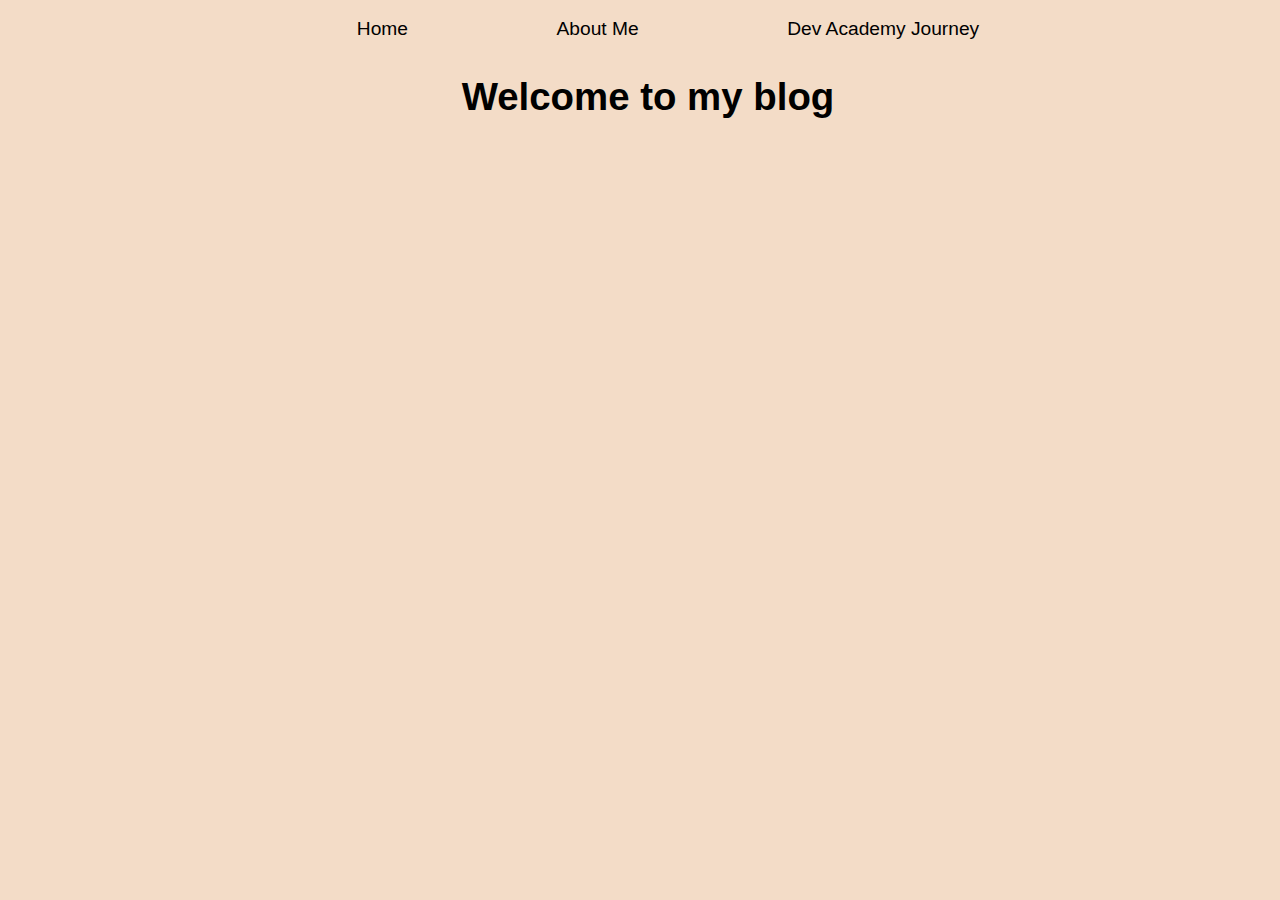
==== index.html @ f6feaa3d "Relinking html files to the index.html" ====
<!DOCTYPE html>

<!-- This is a oomment and you do this by Command / -->
<html>
  <head>
    <title>Blog</title>
    <meta charset="UTF-8">
    <meta name="viewport" content="width=device-width, initial-scale=1.0">
    <link href="../styles/html-css.css" rel="stylesheet" type="text/css"> 
    <link href="https://fonts.googleapis.com/css2?family=Titan+One&display=swap" rel="stylesheet">
  </head>

  
      <header class="main-header">
        <nav class="nav main-nav">
          <ul>
            <li><a href="index.html">Home</li></a> 
            <li><a href="index.html">About Me</li></a>
            <li><a href="index.html">Dev Academy Journey</li></a>
          </ul>
  
        <h1>Welcome to my blog</h1>
    </header>
  

    <body>
    <div class="center">

<!-- 
      <div class="column">
      <div class="card"> 
      <div class="sprint-headings"><a href="copy.html">Placeholder</a></div>
      <p>Sprint 1 text</p>
      <p>Sprint 1 text</p>
      <p>Sprint 1 text</p>
        </div>
      </div>
    </div>
  
    <div class="column">
      <div class="card"> 
        <div class="sprint-headings"><a href="/blog/html-css.html">Sprint 2</a></div>
        <figure>
          <img class="img" src="https://images.unsplash.com/photo-1587674102982-f1074544fbaf?ixlib=rb-1.2.1&ixid=MnwxMjA3fDB8MHxwaG90by1wYWdlfHx8fGVufDB8fHx8&auto=format&fit=crop&w=389&q=80" alt="SZA Bright Lights" style="width:100%">
          <figcaption class="img-caption">SZA Blinding Lights</figcaption>
        </figure>
        <p>Sprint 2 text</p>
        <p>Sprint 2 text</p>
        <p>Sprint 2 text</p>
          </div>
        </div>
      </div>

      <div class="column">
        <div class="card"> 
          <div class="sprint-headings"><a href="copy.html">Placeholder</a></div>
          <figure>
            <img class="img" src="https://images.unsplash.com/photo-1587674102982-f1074544fbaf?ixlib=rb-1.2.1&ixid=MnwxMjA3fDB8MHxwaG90by1wYWdlfHx8fGVufDB8fHx8&auto=format&fit=crop&w=389&q=80" alt="SZA Bright Lights" style="width:100%">
            <figcaption class="img-caption">SZA Blinding Lights</figcaption>
          </figure>
          <p>Sprint 3 text</p>
          <p>Sprint 3 text</p>
          <p>Sprint 3 text</p>
            </div>
          </div>
      </div>
    </div>
  </div> -->


  </body>

</html>
---- styles/html-css.css ----
* {
  box-sizing: border-box;
  font-family:Verdana, Geneva, Tahoma, sans-serif;
  color: rgb(0, 0, 0);
  background-color: rgb(243, 220, 199);
}

/* navigation */
.main-header {
  background-size: cover;
  padding-bottom: 30px;
  }

.main-nav li {
  padding: 5% 5%;
}

.nav ul {
  margin: 0;
}

.nav li {
  display: inline;
}

.nav a {
  display: inline-block;
  padding: .5em;
  text-decoration: none;
}

.main-nav {
  text-align: center;
  font-size: 1.2rem;
  font-weight: lighter;
  justify-content: center;
  border-width: 0vmax;
  color: black; 
}

.nav a:hover {
  background-color:white;
}


/* Headers */

#header {
  font-size: 27px;
  text-align: center;
  padding: 10px;
  font-family: 'Segoe UI', Tahoma, Geneva, Verdana, sans-serif;
}

.h2 {
  font-size: 25px;
  text-align: center;
  padding: 10px;
  font-family: 'Segoe UI', Tahoma, Geneva, Verdana, sans-serif;
}

.h3 {
  font-size: 20px;
  text-align: center;
  padding: 10px;
  font-family: 'Segoe UI', Tahoma, Geneva, Verdana, sans-serif;
}

/* Paragraphs */
.text-styling {
  font-size: 16px;
  padding: 5px;
}

.small-detail {
  font-size: 12px;
  font-display: block;
  height: auto;
  max-width: 50%;
  padding: 0.5%;
  margin: auto;
}

.box {
height: auto;
max-width: 50%;
padding: 0.5%;
border: 5px solid black;
margin: auto;
}

img {
  border-radius: 50px;
  max-width: 100%;
  height: 500px; 
  margin-left: auto;
  margin-right: auto; 
  display: block; 
}

#example-images {
  margin-top: 20px;
  border-radius: 10px;
  width: 500px;
  height: 300px; 
}

.example-images {
  border-radius: 10px;
  width: 500px;
  height: 300px; 
}



/* Trying to align the 3 cards I've created */
.row {
  align-items: center;
  display: flex;
  align-items: center;
  justify-content: center;
  
}
.column {
  float: left;
  width: 30%;
  padding: 0 10px;
}

.row:after {
  content:"";
  display: table;
  clear: both; 
}

/* Responsive CSS */

@media screen and (min-width: 320px) {
  body {
  width: 100%;
  font-size:14px;
 } 
}

@media screen and (min-width: 768px) {
  body {
 font-size: 18px;
 } 
}

@media screen and (min-width: 1200px) {
  body {
  font-size: 20px;
 } 
}
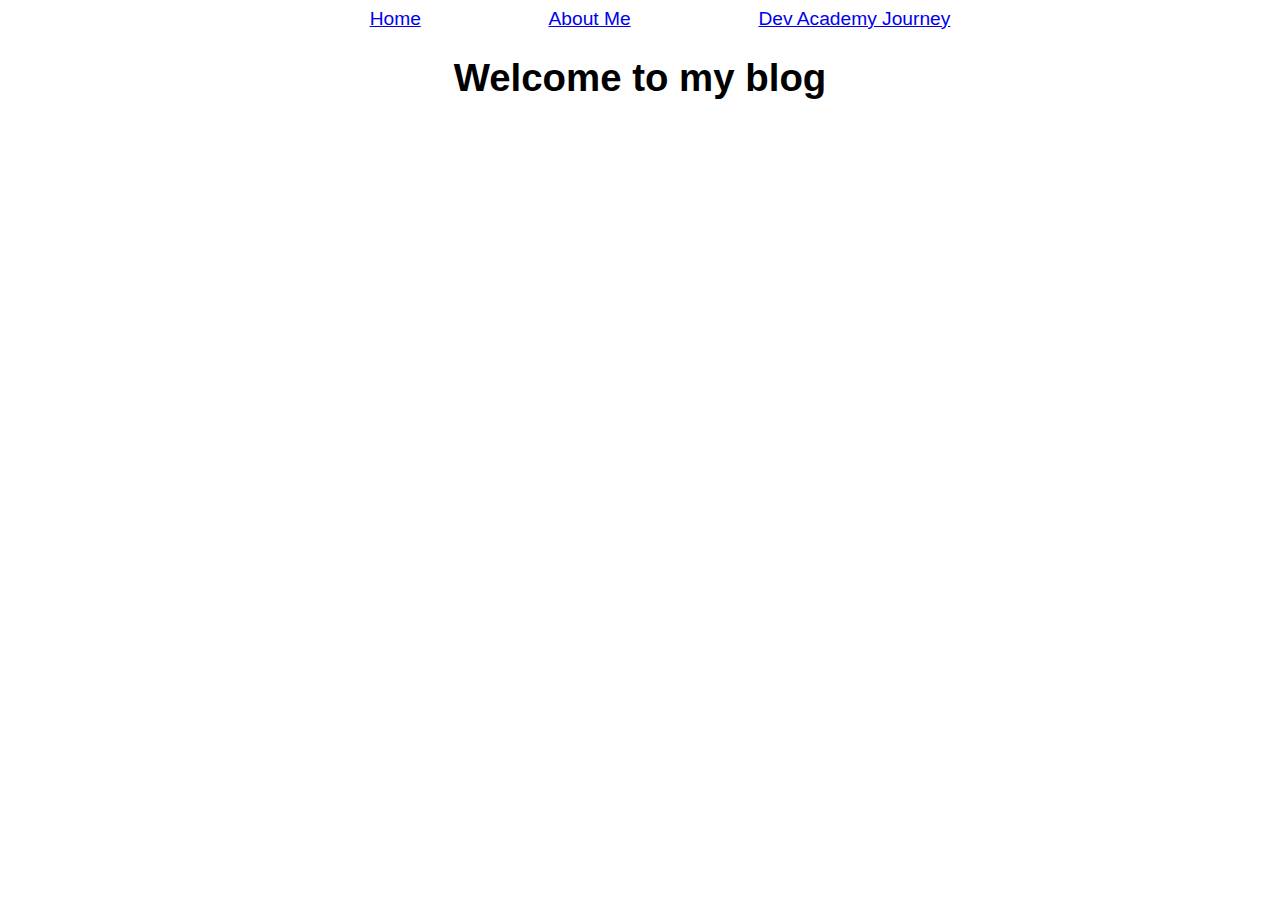
==== commit a8eaa5e2: "Merge CSS files into one and re-link html files to the sole  correct CSS file" ====
--- a/index.html
+++ b/index.html
@@ -6,10 +6,10 @@
     <title>Blog</title>
     <meta charset="UTF-8">
     <meta name="viewport" content="width=device-width, initial-scale=1.0">
-    <link href="../styles/html-css.css" rel="stylesheet" type="text/css"> 
+    <link href="/styles/main.css" rel="stylesheet" type="text/css"> 
     <link href="https://fonts.googleapis.com/css2?family=Titan+One&display=swap" rel="stylesheet">
   </head>
-
+  <body>
   
       <header class="main-header">
         <nav class="nav main-nav">
@@ -23,7 +23,7 @@
     </header>
   
 
-    <body>
+    
     <div class="center">
 
 <!-- 
@@ -50,7 +50,6 @@
           </div>
         </div>
       </div>
-
       <div class="column">
         <div class="card"> 
           <div class="sprint-headings"><a href="copy.html">Placeholder</a></div>
@@ -70,4 +69,4 @@
 
   </body>
 
-</html>
+</html>--- a/styles/main.css
+++ b/styles/main.css
@@ -0,0 +1,203 @@
+* {
+  box-sizing: border-box;
+  font-family:Verdana, Geneva, Tahoma, sans-serif
+}
+
+
+/* navigation */
+.nav ul {
+  margin: 0;
+}
+
+.nav li {
+  display: inline;
+}
+
+/* .nav a {
+  display: inline-block;
+  padding: .5em;
+  text-decoration: none;
+} */
+
+.main-nav {
+  text-align: center;
+  font-size: 1.2rem;
+  font-weight: lighter;
+  justify-content: center;
+  border-width: 0vmax;
+  color: black; 
+  font-family: 'Poppins', sans-serif; 
+
+}
+
+.main-nav li {
+  padding: 5% 5%;
+}
+
+.nav a:hover {
+  background-color:white;
+}
+
+/* Header */
+.main-header {
+/* background-image: url(placeholder); */
+/* background-color: rgb(243, 220, 199); */
+background-size: cover;
+padding-bottom: 30px;
+}
+
+.header {
+background-color: black;
+font-size: 10px;
+text-align: center; 
+padding: 50px;
+}
+
+#main-heading {
+font-family: 'Poppins', sans-serif; 
+text-decoration-style: solid;
+}
+
+.sprint-headings {
+  font-size: 20px;
+  text-align: center;
+  text-decoration: none;
+}
+.sprint-headings a:hover {
+  background-color:white;
+}
+
+/* BOX MODEL */
+
+/* Create three unequal columns that floats next to each other */
+/* .content {
+  max-width: 500px;
+  margin: auto;
+  background: white;
+  padding: 10px;
+} */
+
+.column {
+  float: left;
+  padding: 10px;
+}
+
+Left and right column
+.column.side {
+  width: 50%;
+}
+
+/* Middle column
+.column.middle {
+  width: 50%;
+}  */
+
+/* Clear floats after the columns */
+.row:after {
+  content: "";
+  display: table;
+  clear: both;
+} 
+
+.flex-container {
+  display: flex;
+  flex-direction: column;
+  flex-wrap: wrap;
+  align-items: center;}
+
+.flex-container > div {
+  background-color: bisque;
+  width: 900px;
+  margin: 10px;
+  padding: 30px;
+}
+/* Trying to align the 3 cards I've created */
+/* .column {
+  float: left;
+  width: 25%;
+  padding: 0 10px;
+} */
+
+/* .row {
+  align-items: center;
+  display: inline-block;
+  align-items: center;
+  justify-content: center;
+  height: auto;
+}
+
+.row:after {
+  content:"";
+  display: table;
+  clear: both; 
+} */
+
+/* Paragraphs */
+.paragraph-heading {
+font-size: 18px;
+font-weight: 700;
+font-family: 'Poppins', sans-serif; 
+}
+
+.paragraph-body {
+  color: rgb(12, 0, 0);
+  text-align: center;
+  font-size: 14px;
+  font-family: 'Poppins', sans-serif; 
+}
+.ul-para {
+  list-style-type: circle;
+}
+
+/* Images */
+.img-caption {
+  text-align: center;
+  font-family: 'Poppins', sans-serif; 
+  font-size: 12px;
+  margin-top: 2px;
+}
+.img {
+  border-radius: 50px;
+  max-width: 100%;
+  height: auto; 
+  margin-left: auto;
+  margin-right: auto; 
+  display: block; 
+}
+#loop-image {
+  width: 75%;
+  /* height: 500px; */
+  object-fit: contain;
+  /* border-radius: 50px; */
+  /* width: 25%; */
+  padding: 0 10px;
+
+}
+
+/* Responsive CSS */
+.wrapper {overflow: auto;}
+
+@media screen and (min-width: 480px) {
+  #leftsidebar {width: 200px; float: left;}
+  #main {margin-left: 216px;}
+}
+#main {margin-left: 4px;}
+
+/* @media screen and (min-width: 320px) {
+  body {
+  width: 100%;
+  font-size:14px;
+ } 
+}
+
+@media screen and (min-width: 768px) {
+  body {
+ font-size: 18px;
+ } 
+}
+
+@media screen and (min-width: 1200px) {
+  body {
+  font-size: 20px;
+ } 
+} */
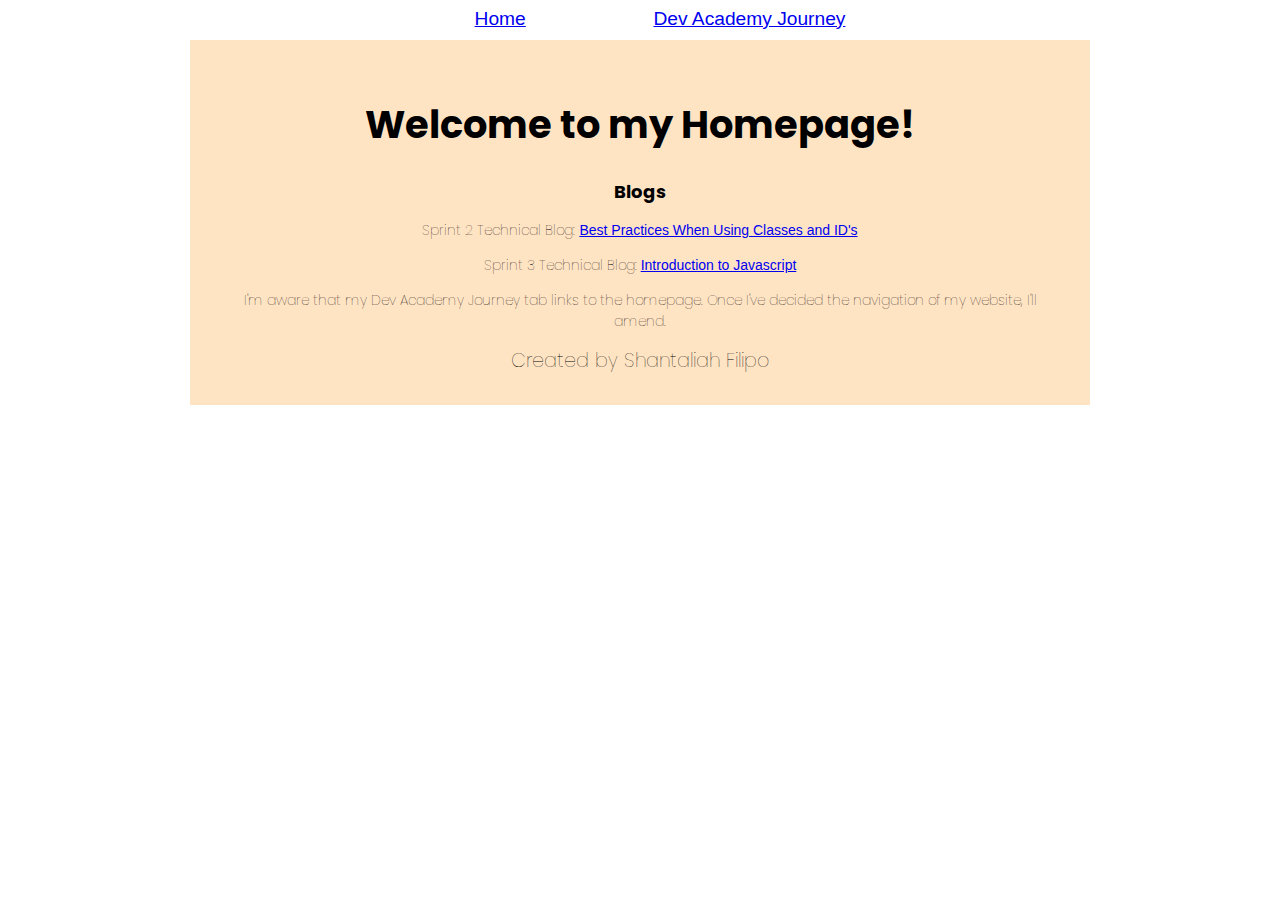
==== commit a4b5fd62: "Link blog posts to the homepage. Have fixed the navigation between my blog pages so that when you se" ====
--- a/index.html
+++ b/index.html
@@ -1,72 +1,53 @@
 <!DOCTYPE html>
+<html>
 
-<!-- This is a oomment and you do this by Command / -->
-<html>
-  <head>
-    <title>Blog</title>
-    <meta charset="UTF-8">
-    <meta name="viewport" content="width=device-width, initial-scale=1.0">
-    <link href="/styles/main.css" rel="stylesheet" type="text/css"> 
-    <link href="https://fonts.googleapis.com/css2?family=Titan+One&display=swap" rel="stylesheet">
-  </head>
-  <body>
-  
-      <header class="main-header">
-        <nav class="nav main-nav">
-          <ul>
-            <li><a href="index.html">Home</li></a> 
-            <li><a href="index.html">About Me</li></a>
-            <li><a href="index.html">Dev Academy Journey</li></a>
-          </ul>
-  
-        <h1>Welcome to my blog</h1>
-    </header>
-  
+<head>
+  <title>Homepage</title>
+  <meta charset="UTF-8">
+  <!-- <meta name="viewport" content="width=device-width"> -->
+  <meta name="viewport" content="width=device-width, initial-scale=1.0">
+  <link rel="preconnect" href="https://fonts.googleapis.com">
+  <link rel="preconnect" href="https://fonts.gstatic.com" crossorigin>
+  <link href="https://fonts.googleapis.com/css2?family=Poppins:wght@100&family=Titan+One&display=swap" rel="stylesheet">
+  <!-- <link href="https://fonts.googleapis.com/css2?family=Fira+Code&display=swap" rel="stylesheet"> -->
+  <link href="styles/main.css" rel="stylesheet" type="text/css">
+  <link href="https://fonts.googleapis.com/css2?family=Titan+One&display=swap" rel="stylesheet">
+</head>
 
-    
-    <div class="center">
+<body>
 
-<!-- 
-      <div class="column">
-      <div class="card"> 
-      <div class="sprint-headings"><a href="copy.html">Placeholder</a></div>
-      <p>Sprint 1 text</p>
-      <p>Sprint 1 text</p>
-      <p>Sprint 1 text</p>
-        </div>
-      </div>
-    </div>
-  
-    <div class="column">
-      <div class="card"> 
-        <div class="sprint-headings"><a href="/blog/html-css.html">Sprint 2</a></div>
-        <figure>
-          <img class="img" src="https://images.unsplash.com/photo-1587674102982-f1074544fbaf?ixlib=rb-1.2.1&ixid=MnwxMjA3fDB8MHxwaG90by1wYWdlfHx8fGVufDB8fHx8&auto=format&fit=crop&w=389&q=80" alt="SZA Bright Lights" style="width:100%">
-          <figcaption class="img-caption">SZA Blinding Lights</figcaption>
-        </figure>
-        <p>Sprint 2 text</p>
-        <p>Sprint 2 text</p>
-        <p>Sprint 2 text</p>
-          </div>
-        </div>
-      </div>
-      <div class="column">
-        <div class="card"> 
-          <div class="sprint-headings"><a href="copy.html">Placeholder</a></div>
-          <figure>
-            <img class="img" src="https://images.unsplash.com/photo-1587674102982-f1074544fbaf?ixlib=rb-1.2.1&ixid=MnwxMjA3fDB8MHxwaG90by1wYWdlfHx8fGVufDB8fHx8&auto=format&fit=crop&w=389&q=80" alt="SZA Bright Lights" style="width:100%">
-            <figcaption class="img-caption">SZA Blinding Lights</figcaption>
-          </figure>
-          <p>Sprint 3 text</p>
-          <p>Sprint 3 text</p>
-          <p>Sprint 3 text</p>
-            </div>
-          </div>
-      </div>
-    </div>
-  </div> -->
+  <header class="main-header">
+    <nav class="nav main-nav">
+      <ul>
+        <li><a href="../index.html">Home</li></a>
+        <li><a href="../index.html">Dev Academy Journey</li></a>
+      </ul>
+
+    <div class="flex-container">
+      <div>
+      <h1 id="main-heading">Welcome to my Homepage! </h1>
+
+      <h2 class="paragraph-heading">Blogs</h2>
+
+      <p class="paragraph-body">Sprint 2 Technical Blog: 
+      <a href="../shantaliah-filipo.github.io/blog/html-css.html">Best Practices When Using Classes and ID's</a></p>
+
+      <p class="paragraph-body">Sprint 3 Technical Blog:
+      <a href="../shantaliah-filipo.github.io/blog/javascript-dom.html">Introduction to Javascript</a></p>
+
+      <p class="paragraph-body">I'm aware that my Dev Academy Journey tab links to the homepage. Once I've decided the navigation of my website, I'll amend.</p>
+
+
+
+
+
+
+
+      <!-- <img src="https://images.unsplash.com/photo-1587674102982-f1074544fbaf?ixlib=rb-1.2.1&ixid=MnwxMjA3fDB8MHxwaG90by1wYWdlfHx8fGVufDB8fHx8&auto=format&fit=crop&w=389&q=80" width="50%" height="50%" alt="SZA Bright Lights">
+      <p class="img-caption">Tester image - SZA Binding lights</p> -->
 
 
   </body>
 
+  <footer id="main-heading">Created by Shantaliah Filipo</footer>
 </html>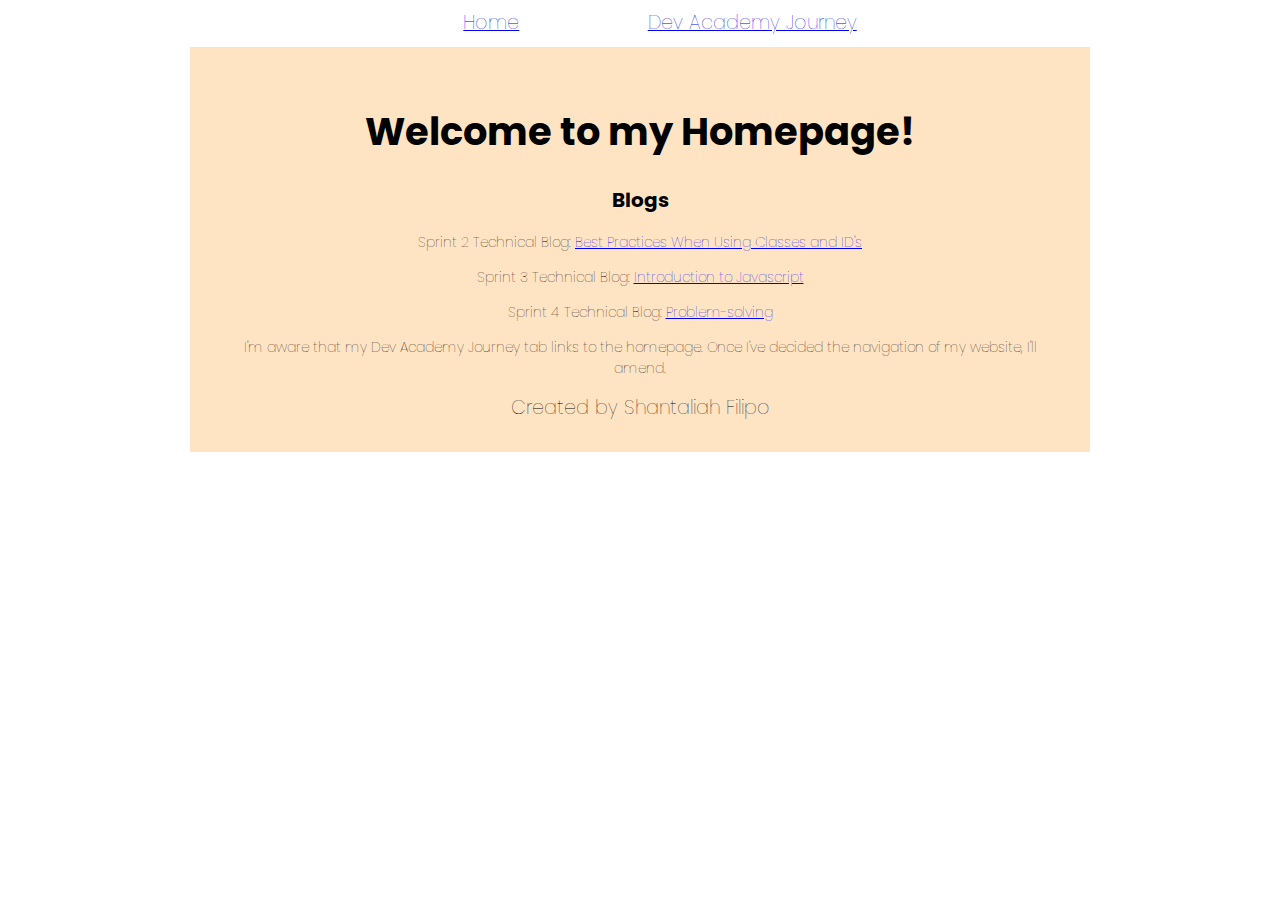
==== commit 2ded8b96: "Add S4 Tech Blog link to homepage" ====
--- a/index.html
+++ b/index.html
@@ -19,8 +19,8 @@
   <header class="main-header">
     <nav class="nav main-nav">
       <ul>
-        <li><a href="../index.html">Home</li></a>
-        <li><a href="../index.html">Dev Academy Journey</li></a>
+        <li><a href="index.html">Home</li></a>
+        <li><a href="index.html">Dev Academy Journey</li></a>
       </ul>
 
     <div class="flex-container">
@@ -30,10 +30,13 @@
       <h2 class="paragraph-heading">Blogs</h2>
 
       <p class="paragraph-body">Sprint 2 Technical Blog: 
-      <a href="../shantaliah-filipo.github.io/blog/html-css.html">Best Practices When Using Classes and ID's</a></p>
+      <a href="/blog/html-css.html">Best Practices When Using Classes and ID's</a></p>
 
       <p class="paragraph-body">Sprint 3 Technical Blog:
-      <a href="../shantaliah-filipo.github.io/blog/javascript-dom.html">Introduction to Javascript</a></p>
+      <a href="/blog/javascript-dom.html">Introduction to Javascript</a></p>
+
+      <p class="paragraph-body">Sprint 4 Technical Blog:
+      <a href="/blog/javascript-dom.html">Problem-solving</a></p>
 
       <p class="paragraph-body">I'm aware that my Dev Academy Journey tab links to the homepage. Once I've decided the navigation of my website, I'll amend.</p>
 
--- a/styles/main.css
+++ b/styles/main.css
@@ -1,6 +1,6 @@
 * {
   box-sizing: border-box;
-  font-family:Verdana, Geneva, Tahoma, sans-serif
+  /* font-family:Verdana, Geneva, Tahoma, sans-serif */
 }
 
 
@@ -44,6 +44,8 @@
 /* background-color: rgb(243, 220, 199); */
 background-size: cover;
 padding-bottom: 30px;
+font-family: 'Poppins', sans-serif;
+text-align: center;
 }
 
 .header {
@@ -56,49 +58,10 @@
 #main-heading {
 font-family: 'Poppins', sans-serif; 
 text-decoration-style: solid;
-}
-
-.sprint-headings {
-  font-size: 20px;
-  text-align: center;
-  text-decoration: none;
-}
-.sprint-headings a:hover {
-  background-color:white;
+text-align: center;
 }
 
 /* BOX MODEL */
-
-/* Create three unequal columns that floats next to each other */
-/* .content {
-  max-width: 500px;
-  margin: auto;
-  background: white;
-  padding: 10px;
-} */
-
-.column {
-  float: left;
-  padding: 10px;
-}
-
-Left and right column
-.column.side {
-  width: 50%;
-}
-
-/* Middle column
-.column.middle {
-  width: 50%;
-}  */
-
-/* Clear floats after the columns */
-.row:after {
-  content: "";
-  display: table;
-  clear: both;
-} 
-
 .flex-container {
   display: flex;
   flex-direction: column;
@@ -111,13 +74,19 @@
   margin: 10px;
   padding: 30px;
 }
-/* Trying to align the 3 cards I've created */
+/* Images */
+
 /* .column {
   float: left;
-  width: 25%;
-  padding: 0 10px;
+  width: 50%;
+  padding: 5px;
+}
+
+.row::after {
+  content: "";
+  clear: both;
+  display: table;
 } */
-
 /* .row {
   align-items: center;
   display: inline-block;
@@ -134,9 +103,17 @@
 
 /* Paragraphs */
 .paragraph-heading {
-font-size: 18px;
+font-size: 20px;
 font-weight: 700;
 font-family: 'Poppins', sans-serif; 
+text-align: center;
+text-decoration: double;
+}
+.paragraph-subheading {
+  font-size: 16px;
+  font-weight: 700;
+  font-family: 'Poppins', sans-serif;
+  text-align: center;
 }
 
 .paragraph-body {
@@ -157,7 +134,7 @@
   margin-top: 2px;
 }
 .img {
-  border-radius: 50px;
+  /* border-radius: 50px; */
   max-width: 100%;
   height: auto; 
   margin-left: auto;
@@ -168,10 +145,17 @@
   width: 75%;
   /* height: 500px; */
   object-fit: contain;
-  /* border-radius: 50px; */
-  /* width: 25%; */
   padding: 0 10px;
 
+}
+
+.row {
+  display: flex;
+}
+
+.column {
+  flex: 33.33%;
+  padding: 5px;
 }
 
 /* Responsive CSS */
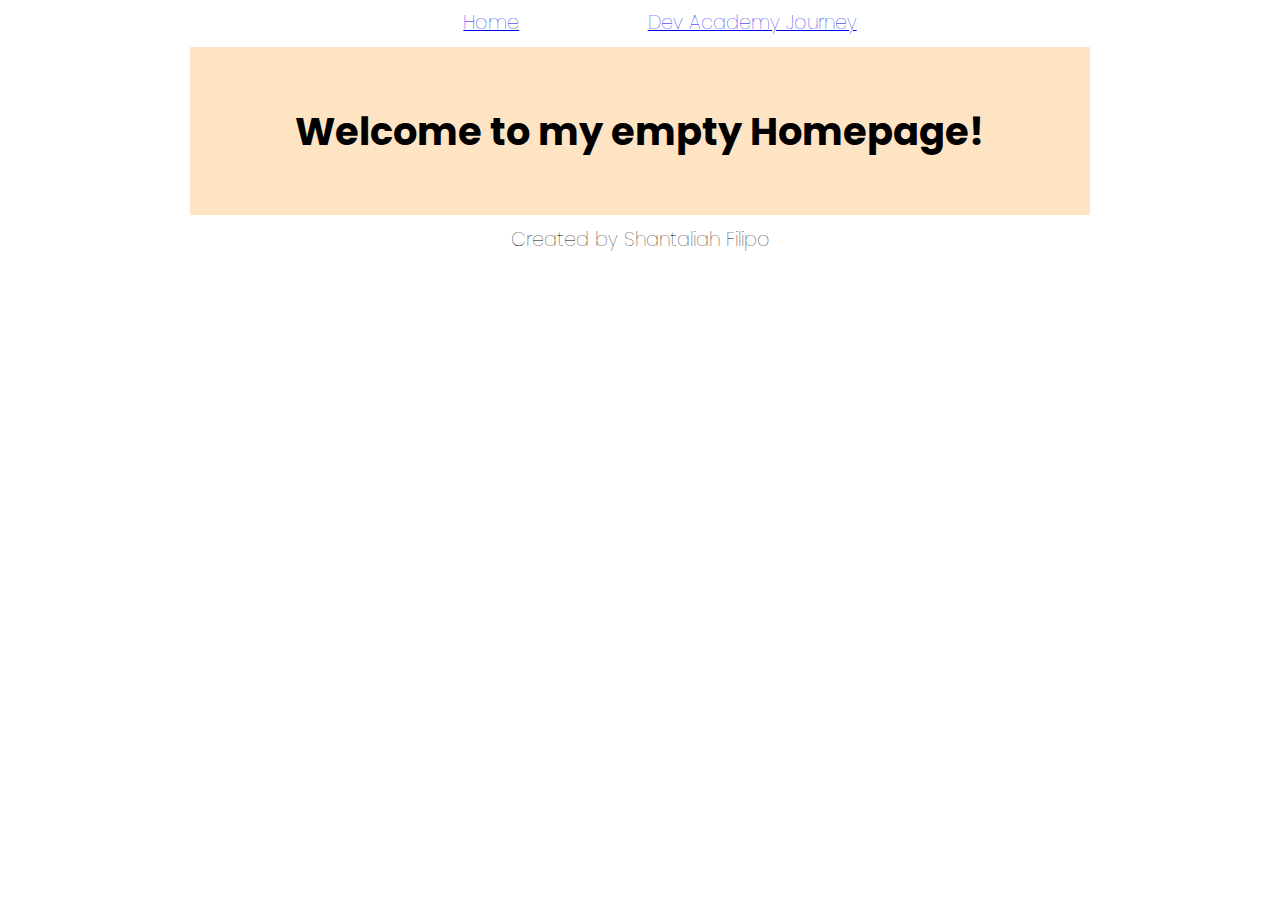
==== commit ff082069: "Link pages to each other" ====
--- a/index.html
+++ b/index.html
@@ -20,36 +20,16 @@
     <nav class="nav main-nav">
       <ul>
         <li><a href="index.html">Home</li></a>
-        <li><a href="index.html">Dev Academy Journey</li></a>
+        <li><a href="../shantaliah-filipo.github.io/blog/dev-academy-journey.html">Dev Academy Journey</li></a>
       </ul>
 
     <div class="flex-container">
       <div>
-      <h1 id="main-heading">Welcome to my Homepage! </h1>
+      <h1 id="main-heading">Welcome to my empty Homepage! </h1>
 
-      <h2 class="paragraph-heading">Blogs</h2>
+    </div>
 
-      <p class="paragraph-body">Sprint 2 Technical Blog: 
-      <a href="/blog/html-css.html">Best Practices When Using Classes and ID's</a></p>
-
-      <p class="paragraph-body">Sprint 3 Technical Blog:
-      <a href="/blog/javascript-dom.html">Introduction to Javascript</a></p>
-
-      <p class="paragraph-body">Sprint 4 Technical Blog:
-      <a href="/blog/javascript-dom.html">Problem-solving</a></p>
-
-      <p class="paragraph-body">I'm aware that my Dev Academy Journey tab links to the homepage. Once I've decided the navigation of my website, I'll amend.</p>
-
-
-
-
-
-
-
-      <!-- <img src="https://images.unsplash.com/photo-1587674102982-f1074544fbaf?ixlib=rb-1.2.1&ixid=MnwxMjA3fDB8MHxwaG90by1wYWdlfHx8fGVufDB8fHx8&auto=format&fit=crop&w=389&q=80" width="50%" height="50%" alt="SZA Bright Lights">
-      <p class="img-caption">Tester image - SZA Binding lights</p> -->
-
-
+  
   </body>
 
   <footer id="main-heading">Created by Shantaliah Filipo</footer>
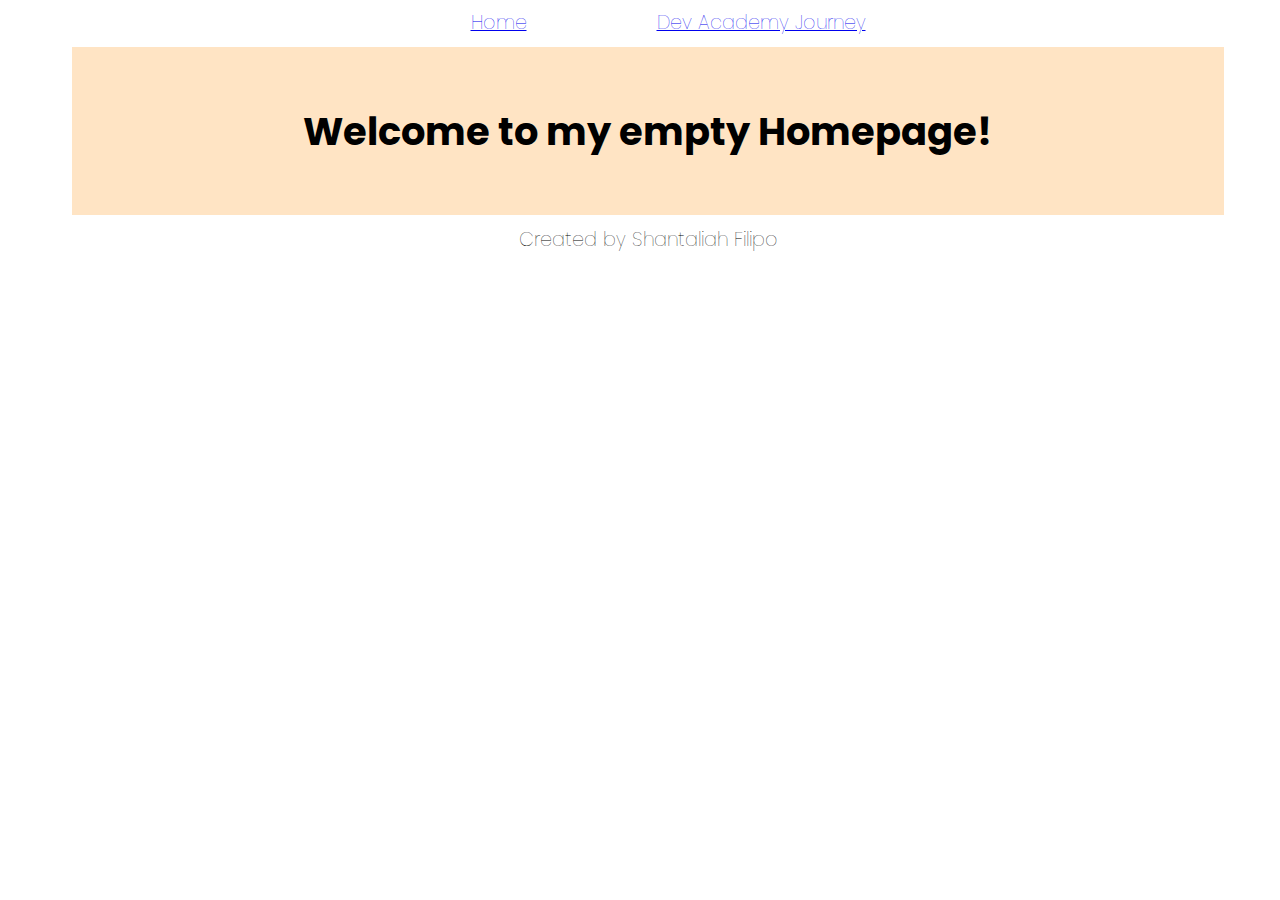
==== commit 273c2a2c: "Media query changes" ====
--- a/index.html
+++ b/index.html
@@ -20,7 +20,7 @@
     <nav class="nav main-nav">
       <ul>
         <li><a href="index.html">Home</li></a>
-        <li><a href="../shantaliah-filipo.github.io/blog/dev-academy-journey.html">Dev Academy Journey</li></a>
+        <li><a href="blog/dev-academy-journey.html">Dev Academy Journey</li></a>
       </ul>
 
     <div class="flex-container">
--- a/styles/main.css
+++ b/styles/main.css
@@ -70,7 +70,7 @@
 
 .flex-container > div {
   background-color: bisque;
-  width: 900px;
+  width: 90%;
   margin: 10px;
   padding: 30px;
 }
@@ -159,29 +159,38 @@
 }
 
 /* Responsive CSS */
-.wrapper {overflow: auto;}
+/* .wrapper {overflow: auto;}
 
 @media screen and (min-width: 480px) {
   #leftsidebar {width: 200px; float: left;}
   #main {margin-left: 216px;}
 }
-#main {margin-left: 4px;}
+#main {margin-left: 4px;} */ 
 
-/* @media screen and (min-width: 320px) {
+
+@media screen and (min-width: 320px) {
+  li {
+    display: block;
+    margin: 5px 0px;
+  }
   body {
-  width: 100%;
-  font-size:14px;
- } 
+    width: 100%;
+    font-size:14px;
+    display: block;
+    color:blueviolet
+}
 }
 
 @media screen and (min-width: 768px) {
   body {
+    color: red;
  font-size: 18px;
  } 
 }
 
 @media screen and (min-width: 1200px) {
   body {
+    color: yellowgreen;
   font-size: 20px;
  } 
-} */
+} 
